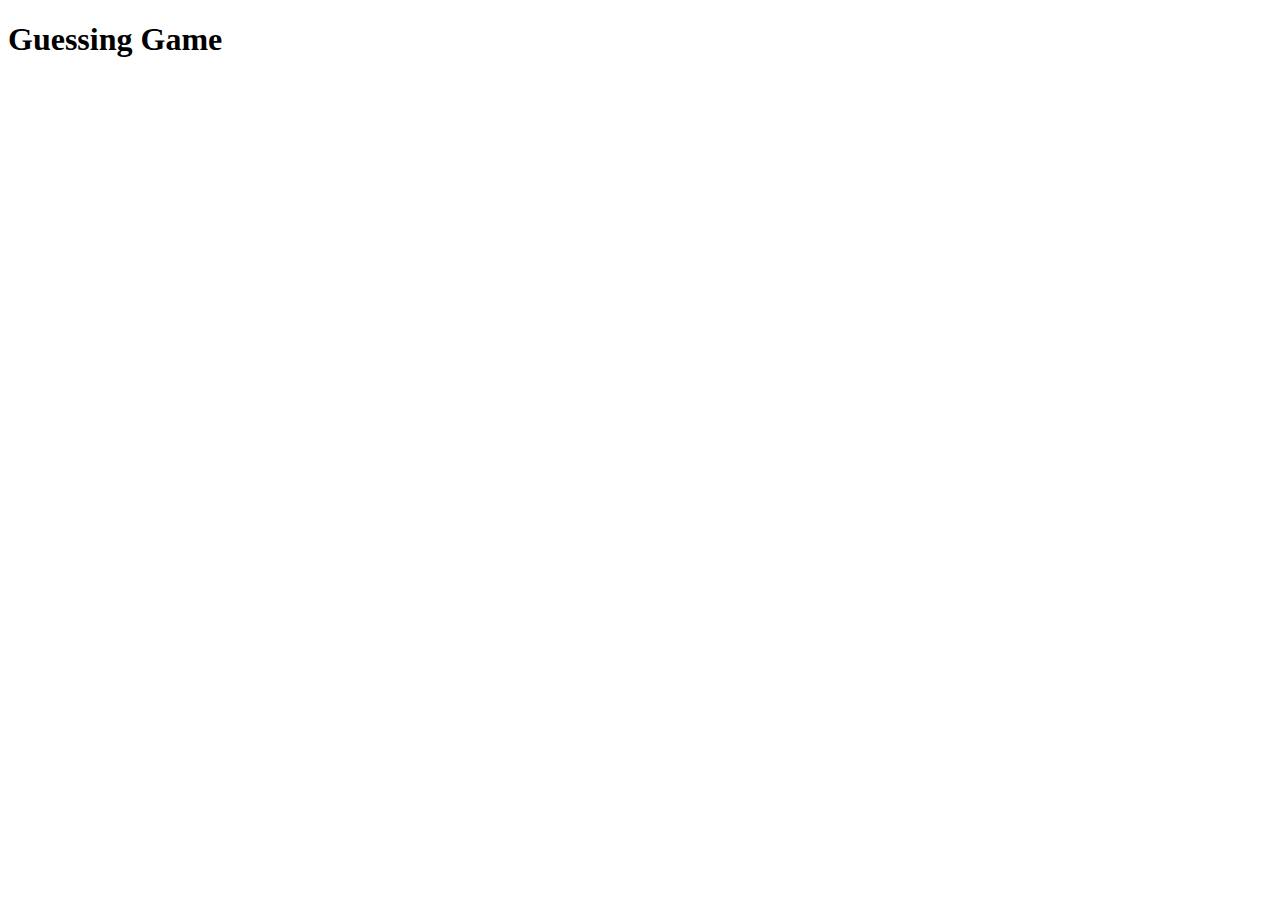
==== static/guessing.html @ a48ebc3e "0.3.0" ====
<!DOCTYPE html>
<html lang="en">
<head>
	<meta charset="UTF-8">
	<meta name="viewport" content="width=device-width, initial-scale=1.0">
	<title>Guessing Game</title>
</head>
<body>
	<h1>Guessing Game</h1>

	<div id="guess-container" style="display: none;">
		<label for="guess">Guess a number between 1 and 10:</label>
		<input type="number" id="guess" name="guess" min="1" max="10" required>

		<button id="submit-guess" type="submit">Submit Guess</button>
		
		<p id="result"></p>
	</div>

	<script src="js/guessing.js"></script>
</body>
</html>
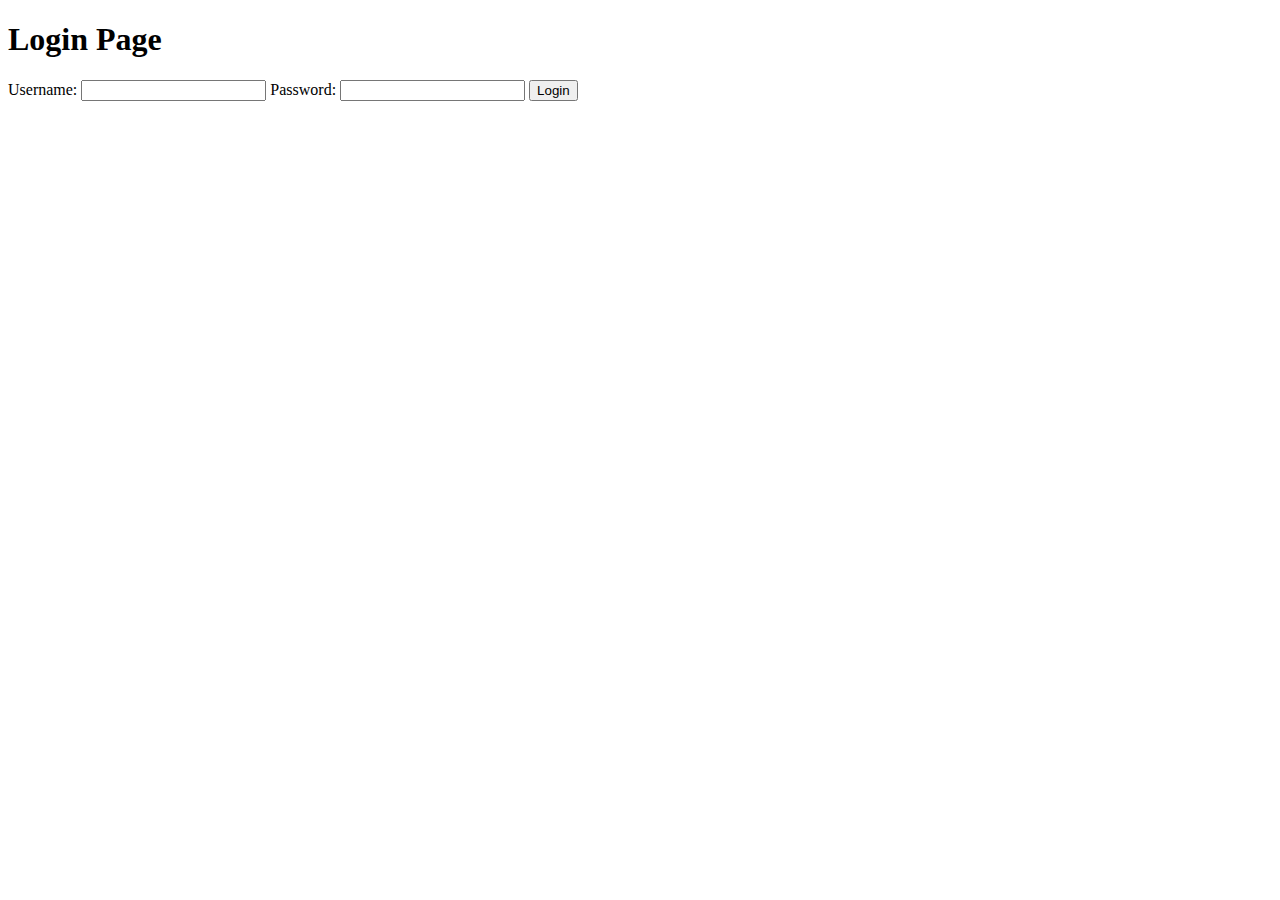
==== commit 1b0468b8: "chang wrong path" ====
--- a/static/guessing.html
+++ b/static/guessing.html
@@ -8,15 +8,15 @@
 <body>
 	<h1>Guessing Game</h1>
 
-	<div id="guess-container" style="display: none;">
+	<div id="guess-container" >
 		<label for="guess">Guess a number between 1 and 10:</label>
 		<input type="number" id="guess" name="guess" min="1" max="10" required>
 
 		<button id="submit-guess" type="submit">Submit Guess</button>
-		
 		<p id="result"></p>
 	</div>
 
-	<script src="js/guessing.js"></script>
+	<script src="../js/guessing.js"></script>
 </body>
 </html>
+
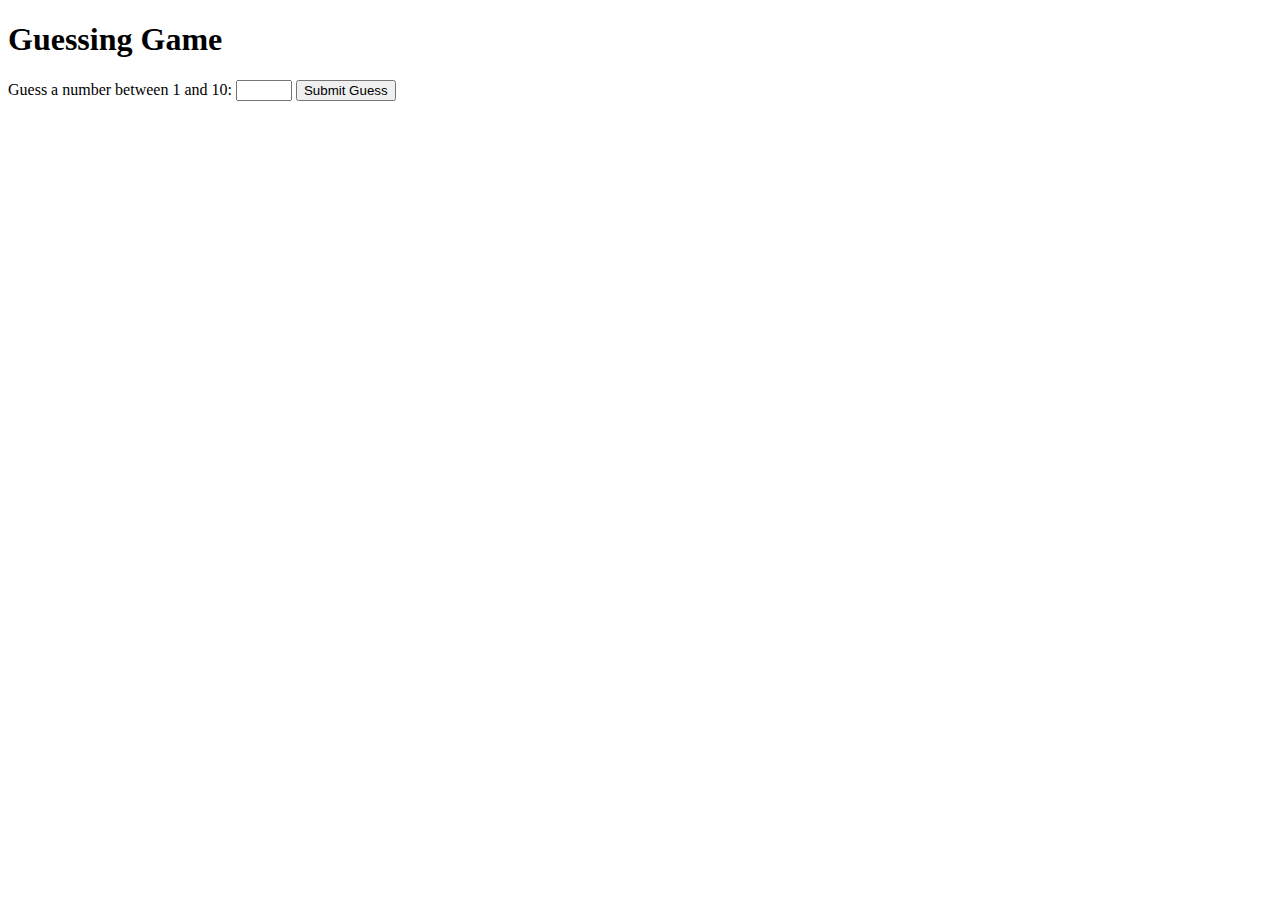
==== commit d0e23d39: "0.2.1" ====
--- a/static/guessing.html
+++ b/static/guessing.html
@@ -16,7 +16,9 @@
 		<p id="result"></p>
 	</div>
 
+	<script src="app.js"></script>
 	<script src="../js/guessing.js"></script>
+	
 </body>
 </html>
 
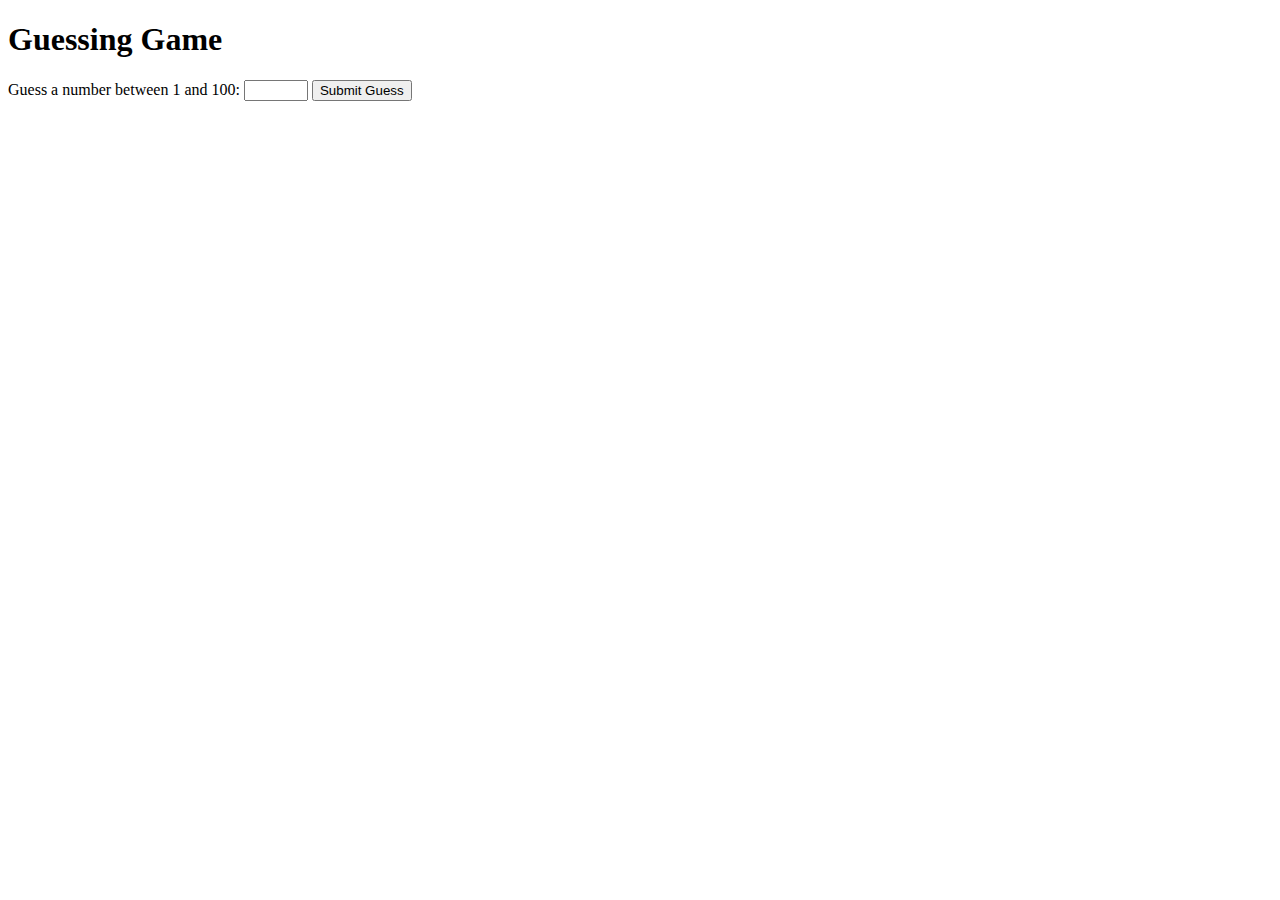
==== commit 181dd659: "enter loggingmiddleware" ====
--- a/static/guessing.html
+++ b/static/guessing.html
@@ -9,8 +9,8 @@
 	<h1>Guessing Game</h1>
 
 	<div id="guess-container" >
-		<label for="guess">Guess a number between 1 and 10:</label>
-		<input type="number" id="guess" name="guess" min="1" max="10" required>
+		<label for="guess">Guess a number between 1 and 100:</label>
+		<input type="number" id="guess" name="guess" min="1" max="100" required>
 
 		<button id="submit-guess" type="submit">Submit Guess</button>
 		<p id="result"></p>
